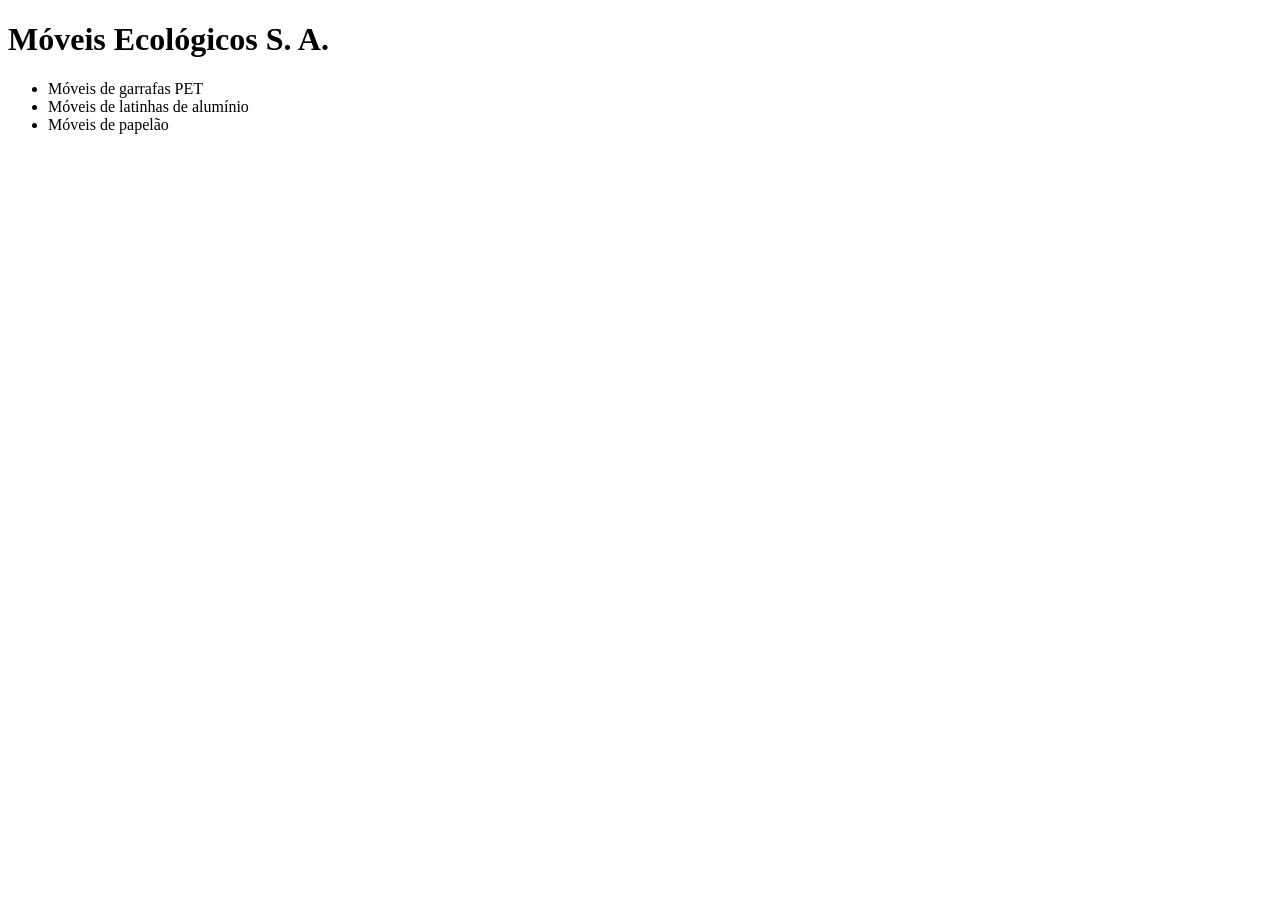
==== moveis_ecologicos.html @ db68f12a "Commit inicial" ====
<!DOCTYPE html>
<html>
<head>
	<meta charset="utf-8" />
	<meta name="description" content="Móveis ecológicos">
	<meta name="keywords" content="moveis ecologicos">
	<link rel="stylesheet" href="estilos.css">
</head>
<body>
<h1>Móveis Ecológicos S. A.</h1>
	<ul>
		<li>Móveis de garrafas PET</li>
		<li>Móveis de latinhas de alumínio</li>
		<li>Móveis de papelão</li>
	</ul>
</body>
</html>
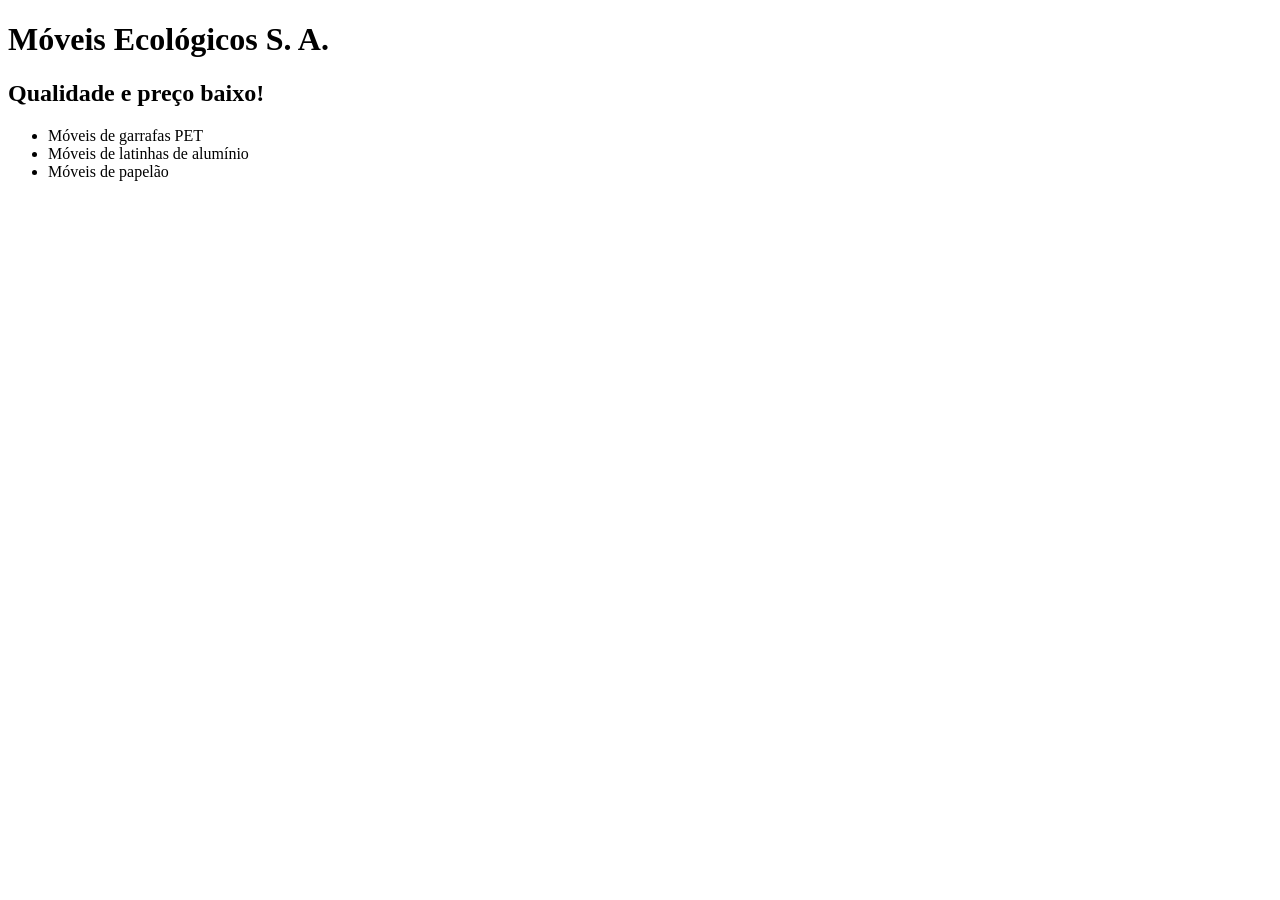
==== commit e4d8aea8: "Banner ao abrir pagina" ====
--- a/moveis_ecologicos.html
+++ b/moveis_ecologicos.html
@@ -1,13 +1,18 @@
 <!DOCTYPE html>
 <html>
+
 <head>
 	<meta charset="utf-8" />
 	<meta name="description" content="Móveis ecológicos">
 	<meta name="keywords" content="moveis ecologicos">
 	<link rel="stylesheet" href="estilos.css">
+	<title>Móveis Ecológicos</title>
+	<script src="principal.js"></script>
 </head>
 <body>
-<h1>Móveis Ecológicos S. A.</h1>
+		<body onload="trocaBanner();">
+		<h1>Móveis Ecológicos S. A.</h1>
+		<h2 id="mensagem"></h2>
 	<ul>
 		<li>Móveis de garrafas PET</li>
 		<li>Móveis de latinhas de alumínio</li>
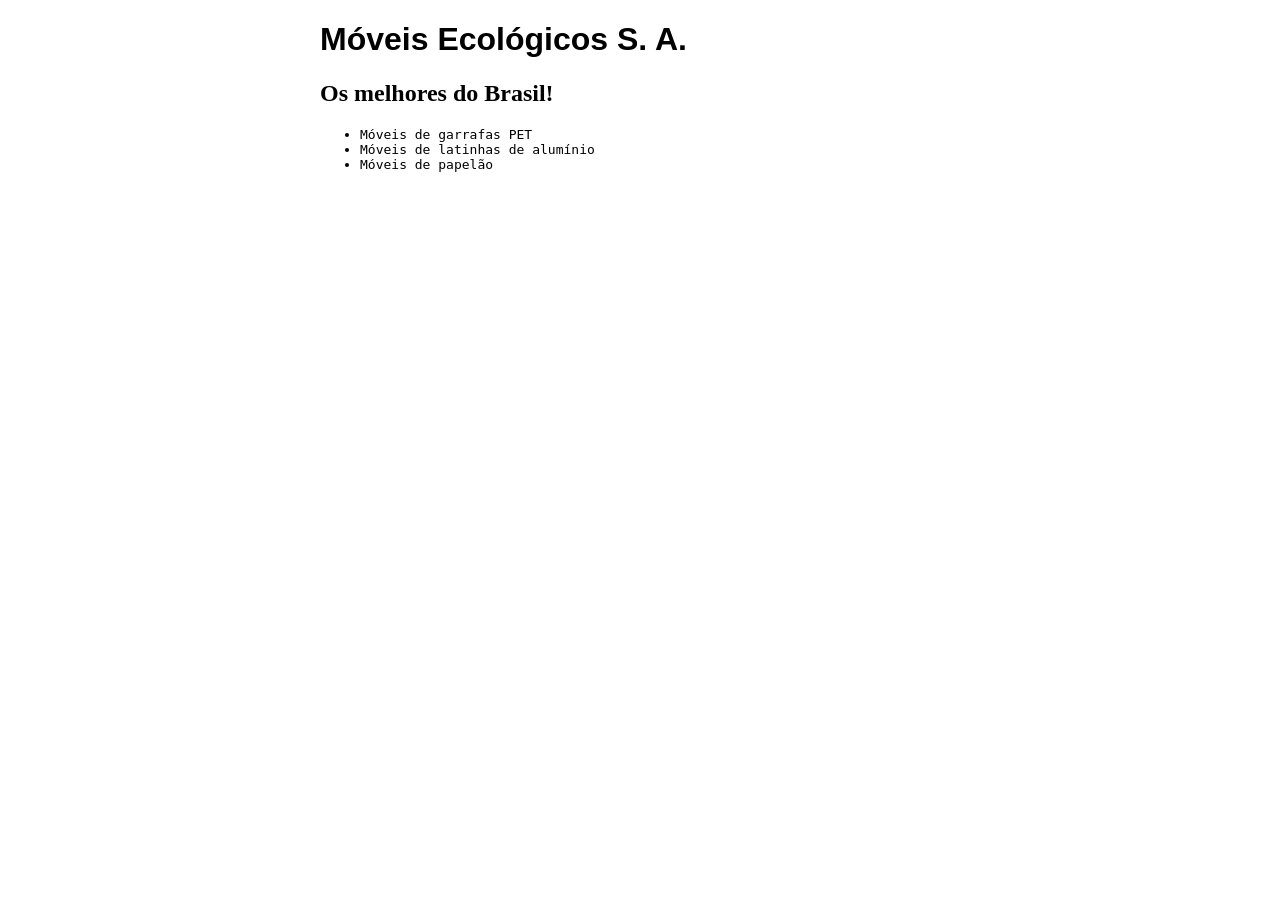
==== commit 970fb71f: "Renomeando CSS" ====
--- a/moveis_ecologicos.html
+++ b/moveis_ecologicos.html
@@ -5,7 +5,7 @@
 	<meta charset="utf-8" />
 	<meta name="description" content="Móveis ecológicos">
 	<meta name="keywords" content="moveis ecologicos">
-	<link rel="stylesheet" href="estilos.css">
+	<link rel="stylesheet" href="principal.css">
 	<title>Móveis Ecológicos</title>
 	<script src="principal.js"></script>
 </head>
--- a/principal.css
+++ b/principal.css
@@ -0,0 +1,11 @@
+body {
+	width: 50%;
+	margin: auto;
+}
+
+h1 {
+font-family: sans-serif;
+}
+li {
+font-family: monospace;
+}
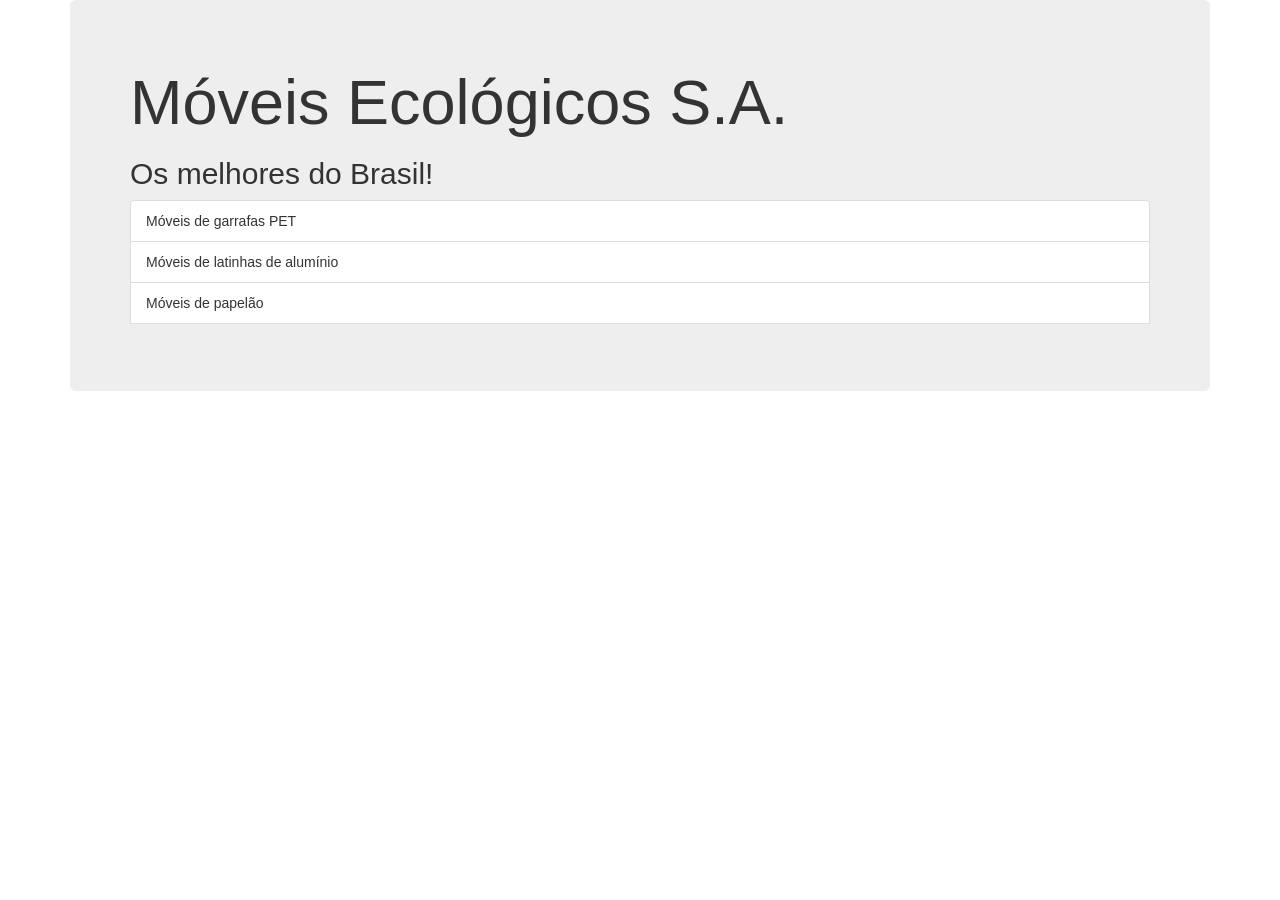
==== commit 4414782d: "Adicionando Bootstrap" ====
--- a/moveis_ecologicos.html
+++ b/moveis_ecologicos.html
@@ -5,18 +5,28 @@
 	<meta charset="utf-8" />
 	<meta name="description" content="Móveis ecológicos">
 	<meta name="keywords" content="moveis ecologicos">
-	<link rel="stylesheet" href="principal.css">
+	<link rel="stylesheet" href="http://netdna.bootstrapcdn.com/bootstrap/3.1.1/
+css/bootstrap.min.css">
 	<title>Móveis Ecológicos</title>
-	<script src="principal.js"></script>
+	<script src="js/principal.js"></script>
 </head>
-<body>
-		<body onload="trocaBanner();">
-		<h1>Móveis Ecológicos S. A.</h1>
-		<h2 id="mensagem"></h2>
-	<ul>
-		<li>Móveis de garrafas PET</li>
-		<li>Móveis de latinhas de alumínio</li>
-		<li>Móveis de papelão</li>
-	</ul>
-</body>
+<body onload="trocaBanner();">
+		<div class="container">
+			<div class="jumbotron">
+				<h1>Móveis Ecológicos S.A.</h1>
+				<h2 id="mensagem"></h2>
+				<ul class="list-group">
+					<li class="list-group-item">
+						Móveis de garrafas PET
+					</li>
+					<li class="list-group-item">
+						Móveis de latinhas de alumínio
+					</li>
+					<li class="list-group-item">
+						Móveis de papelão
+					</li>
+				<ul>
+			</div>
+		</div>
+	</body>
 </html>
